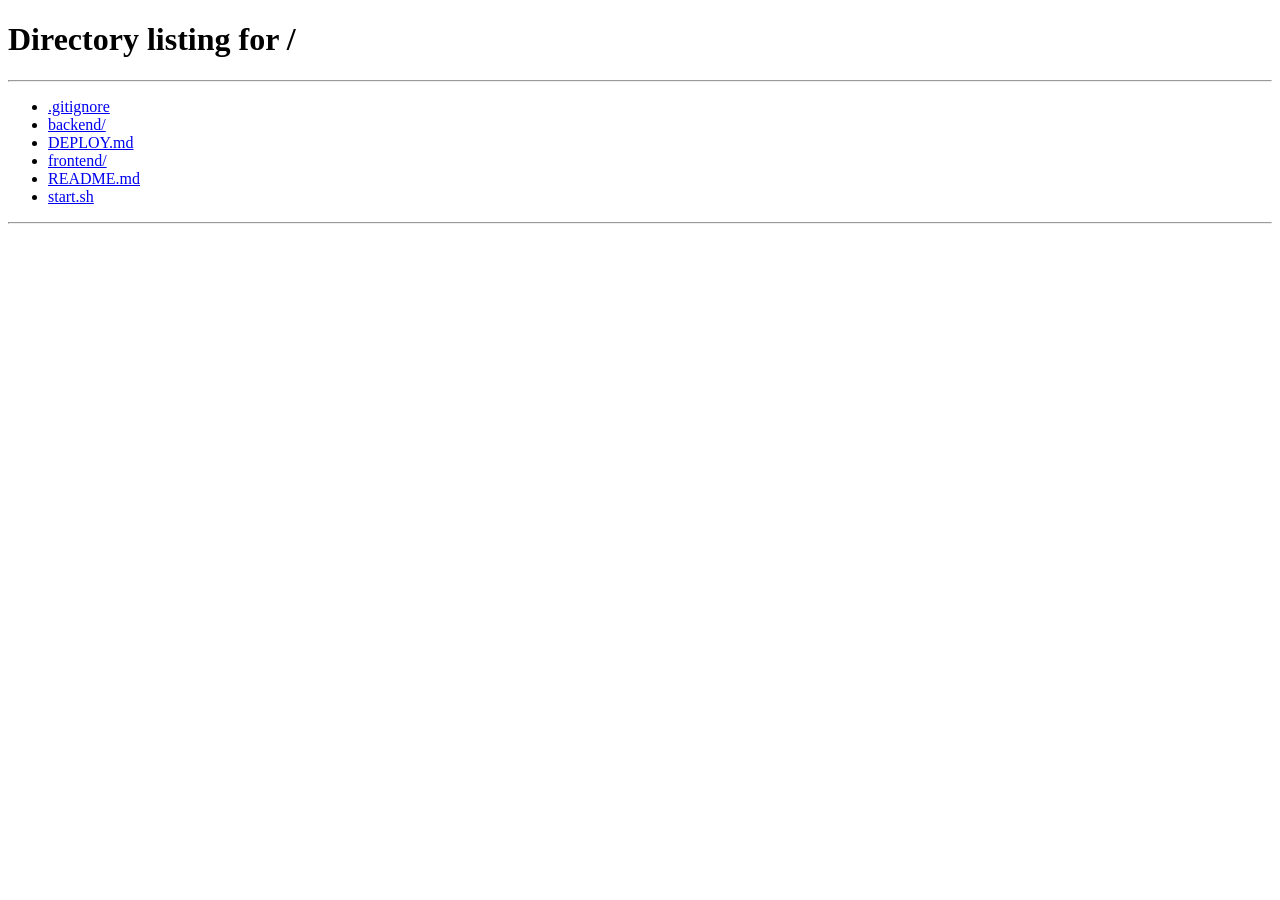
==== frontend/admin.html @ eb4bf59f "feat: 一键追爆 SaaS —— 全自动IP智能体（扒文案/改写/配音/改口型/声音克隆） Co-Authored-By: Claude Opus 4.8 (1M context) <norepl" ====
<!DOCTYPE html>
<html lang="zh-CN">
<head>
<meta charset="UTF-8">
<meta name="viewport" content="width=device-width,initial-scale=1">
<title>后台管理 · 一键追爆</title>
<link rel="stylesheet" href="/style.css">
</head>
<body>
<div class="topbar">
  <div class="brand"><div class="logo">⚙️</div><span>后台管理</span></div>
  <div class="userbox"><a href="/">← 返回前台</a></div>
</div>

<div class="wrap">
  <div class="grid">
    <div class="card">
      <h3><span class="n">设置</span> 模型与计费</h3>
      <label>大模型 base_url（OpenAI 兼容）</label>
      <input id="llmUrl" placeholder="https://api.deepseek.com">
      <label>大模型 api_key</label>
      <input id="llmKey" type="password" placeholder="sk-...">
      <label>模型名 model</label>
      <input id="llmModel" placeholder="deepseek-chat">
      <hr style="border-color:var(--line);margin:18px 0">
      <label>数字人服务 provider（none / custom / heygem）</label>
      <input id="dhProvider" placeholder="none">
      <label>数字人 base_url</label>
      <input id="dhUrl" placeholder="https://...">
      <label>数字人 api_key</label>
      <input id="dhKey" type="password">
      <hr style="border-color:var(--line);margin:18px 0">
      <div class="row">
        <div><label>每条视频消耗点数</label><input id="cpv" type="number"></div>
        <div><label>注册赠送点数</label><input id="bonus" type="number"></div>
      </div>
      <label>品牌名</label>
      <input id="brandName">
      <label>slogan</label>
      <input id="brandSlogan">
      <button class="btn" style="width:100%;margin-top:18px" onclick="saveCfg()">保存设置</button>
      <div class="err" id="cfgMsg" style="color:var(--green)"></div>
    </div>

    <div class="card">
      <h3><span class="n">用户</span> 账号与点数</h3>
      <div id="userList"></div>
    </div>
  </div>
</div>

<script>
const TOKEN = localStorage.getItem("token") || "";
const $ = (id) => document.getElementById(id);
async function api(p, o = {}) {
  o.headers = Object.assign({ "Content-Type": "application/json", "Authorization": "Bearer " + TOKEN }, o.headers || {});
  const r = await fetch(p, o); const d = await r.json().catch(() => ({}));
  if (!r.ok) throw new Error(d.detail || "失败"); return d;
}
let CFG = null;
async function load() {
  try { CFG = await api("/api/admin/config"); }
  catch (e) { alert("需要管理员登录：" + e.message); location.href = "/"; return; }
  $("llmUrl").value = CFG.llm.base_url || "";
  $("llmKey").value = CFG.llm.api_key || "";
  $("llmModel").value = CFG.llm.model || "";
  $("dhProvider").value = CFG.digital_human.provider || "none";
  $("dhUrl").value = CFG.digital_human.base_url || "";
  $("dhKey").value = CFG.digital_human.api_key || "";
  $("cpv").value = CFG.credits_per_video;
  $("bonus").value = CFG.register_bonus;
  $("brandName").value = CFG.brand.name;
  $("brandSlogan").value = CFG.brand.slogan;
  loadUsers();
}
async function saveCfg() {
  CFG.llm = { base_url: $("llmUrl").value.trim(), api_key: $("llmKey").value.trim(), model: $("llmModel").value.trim() };
  CFG.digital_human = { provider: $("dhProvider").value.trim() || "none", base_url: $("dhUrl").value.trim(), api_key: $("dhKey").value.trim() };
  CFG.credits_per_video = parseInt($("cpv").value) || 10;
  CFG.register_bonus = parseInt($("bonus").value) || 30;
  CFG.brand = { name: $("brandName").value.trim(), slogan: $("brandSlogan").value.trim() };
  await api("/api/admin/config", { method: "POST", body: JSON.stringify(CFG) });
  $("cfgMsg").textContent = "✅ 已保存";
  setTimeout(() => $("cfgMsg").textContent = "", 2000);
}
async function loadUsers() {
  const us = await api("/api/admin/users");
  $("userList").innerHTML = us.map(u => `
    <div style="display:flex;align-items:center;gap:8px;padding:8px 0;border-bottom:1px solid var(--line)">
      <div style="flex:1">${u.username}${u.is_admin ? " 👑" : ""}<br>
        <span style="color:var(--muted);font-size:12px">点数 ${u.credits}</span></div>
      <input type="number" id="d${u.id}" placeholder="±点数" style="width:90px">
      <button class="btn ghost" onclick="addCredit(${u.id})">充值</button>
    </div>`).join("");
}
async function addCredit(uid) {
  const delta = parseInt($("d" + uid).value);
  if (!delta) return;
  await api("/api/admin/credits", { method: "POST", body: JSON.stringify({ user_id: uid, delta }) });
  loadUsers();
}
load();
</script>
</body>
</html>
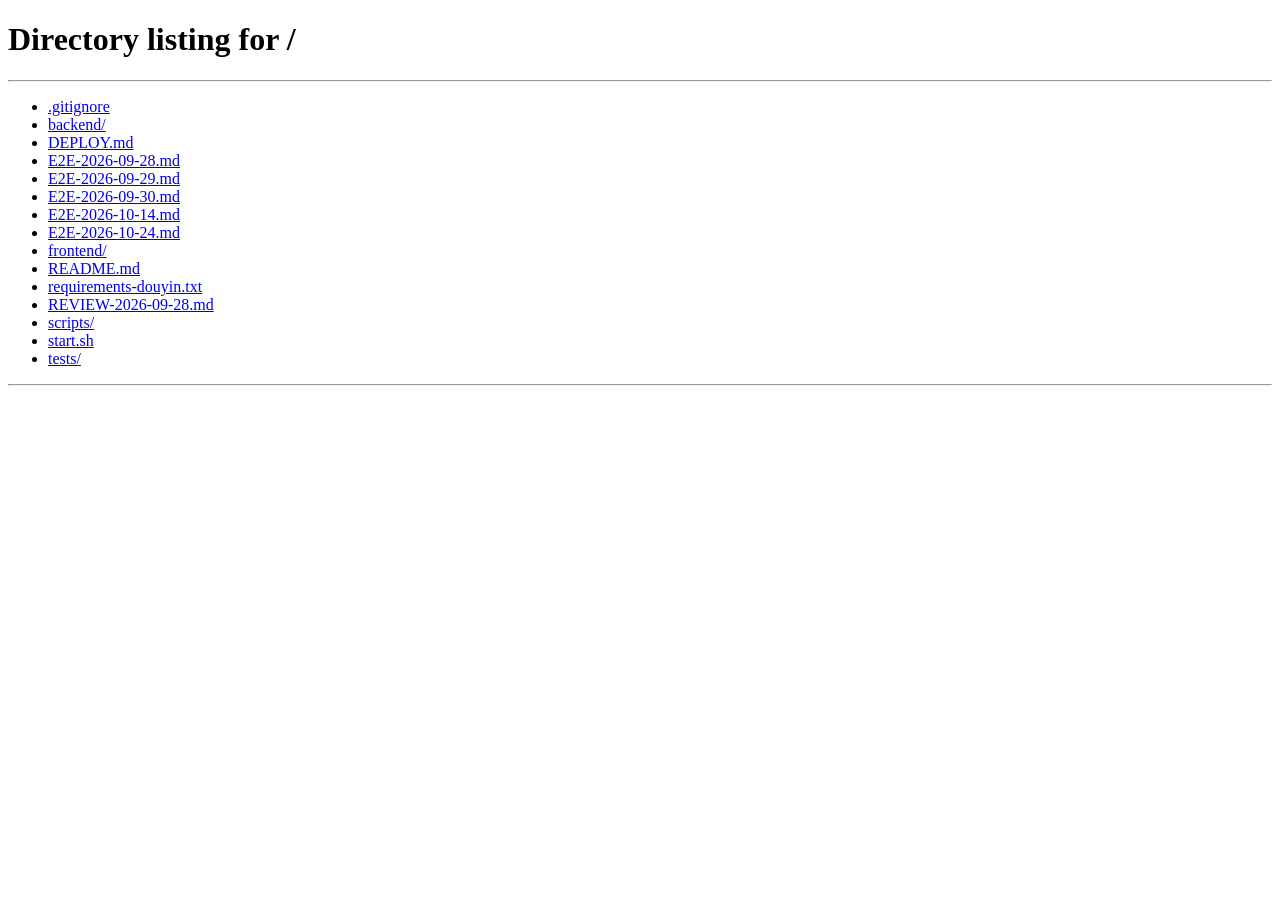
==== commit 74b259fd: "Snapshot voice cloning, segmented lip sync and workflow acceptance" ====
--- a/frontend/admin.html
+++ b/frontend/admin.html
@@ -18,17 +18,17 @@
       <h3><span class="n">设置</span> 模型与计费</h3>
       <label>大模型 base_url（OpenAI 兼容）</label>
       <input id="llmUrl" placeholder="https://api.deepseek.com">
-      <label>大模型 api_key</label>
-      <input id="llmKey" type="password" placeholder="sk-...">
+      <label>大模型 api_key（留空保持当前 Key）</label>
+      <input id="llmKey" type="password" placeholder="留空保持当前 Key">
       <label>模型名 model</label>
-      <input id="llmModel" placeholder="deepseek-chat">
+      <input id="llmModel" placeholder="deepseek-flash">
       <hr style="border-color:var(--line);margin:18px 0">
       <label>数字人服务 provider（none / custom / heygem）</label>
       <input id="dhProvider" placeholder="none">
       <label>数字人 base_url</label>
       <input id="dhUrl" placeholder="https://...">
-      <label>数字人 api_key</label>
-      <input id="dhKey" type="password">
+      <label>数字人 api_key（留空保持当前 Key）</label>
+      <input id="dhKey" type="password" placeholder="留空保持当前 Key">
       <hr style="border-color:var(--line);margin:18px 0">
       <div class="row">
         <div><label>每条视频消耗点数</label><input id="cpv" type="number"></div>
@@ -46,6 +46,10 @@
       <h3><span class="n">用户</span> 账号与点数</h3>
       <div id="userList"></div>
     </div>
+    <div class="card">
+      <h3><span class="n">流水</span> 最近点数变更</h3>
+      <div id="ledgerList" style="font-size:13px"></div>
+    </div>
   </div>
 </div>
 
@@ -58,6 +62,7 @@
   if (!r.ok) throw new Error(d.detail || "失败"); return d;
 }
 let CFG = null;
+const esc = value => String(value ?? "").replace(/[&<>\"']/g, ch => ({"&":"&amp;","<":"&lt;",">":"&gt;","\"":"&quot;","'":"&#39;"}[ch]));
 async function load() {
   try { CFG = await api("/api/admin/config"); }
   catch (e) { alert("需要管理员登录：" + e.message); location.href = "/"; return; }
@@ -71,7 +76,7 @@
   $("bonus").value = CFG.register_bonus;
   $("brandName").value = CFG.brand.name;
   $("brandSlogan").value = CFG.brand.slogan;
-  loadUsers();
+  await Promise.all([loadUsers(), loadLedger()]);
 }
 async function saveCfg() {
   CFG.llm = { base_url: $("llmUrl").value.trim(), api_key: $("llmKey").value.trim(), model: $("llmModel").value.trim() };
@@ -87,7 +92,7 @@
   const us = await api("/api/admin/users");
   $("userList").innerHTML = us.map(u => `
     <div style="display:flex;align-items:center;gap:8px;padding:8px 0;border-bottom:1px solid var(--line)">
-      <div style="flex:1">${u.username}${u.is_admin ? " 👑" : ""}<br>
+      <div style="flex:1">${esc(u.username)}${u.is_admin ? " 👑" : ""}<br>
         <span style="color:var(--muted);font-size:12px">点数 ${u.credits}</span></div>
       <input type="number" id="d${u.id}" placeholder="±点数" style="width:90px">
       <button class="btn ghost" onclick="addCredit(${u.id})">充值</button>
@@ -97,7 +102,16 @@
   const delta = parseInt($("d" + uid).value);
   if (!delta) return;
   await api("/api/admin/credits", { method: "POST", body: JSON.stringify({ user_id: uid, delta }) });
-  loadUsers();
+  await Promise.all([loadUsers(), loadLedger()]);
+}
+async function loadLedger() {
+  const rows = await api("/api/admin/credits/ledger?limit=30");
+  $("ledgerList").innerHTML = rows.length ? rows.map(row => `
+    <div style="padding:8px 0;border-bottom:1px solid var(--line)">
+      <div><b>${esc(row.username)}</b> <span style="color:${row.delta >= 0 ? "var(--green)" : "var(--orange)"}">${row.delta >= 0 ? "+" : ""}${row.delta}</span>
+        <span style="color:var(--muted)">→ ${row.balance_after}</span></div>
+      <div style="color:var(--muted);font-size:12px">${esc(row.kind)} · ${esc(row.note)}${row.job_id ? " · 任务 " + esc(row.job_id) : ""}</div>
+    </div>`).join("") : "暂无流水";
 }
 load();
 </script>
